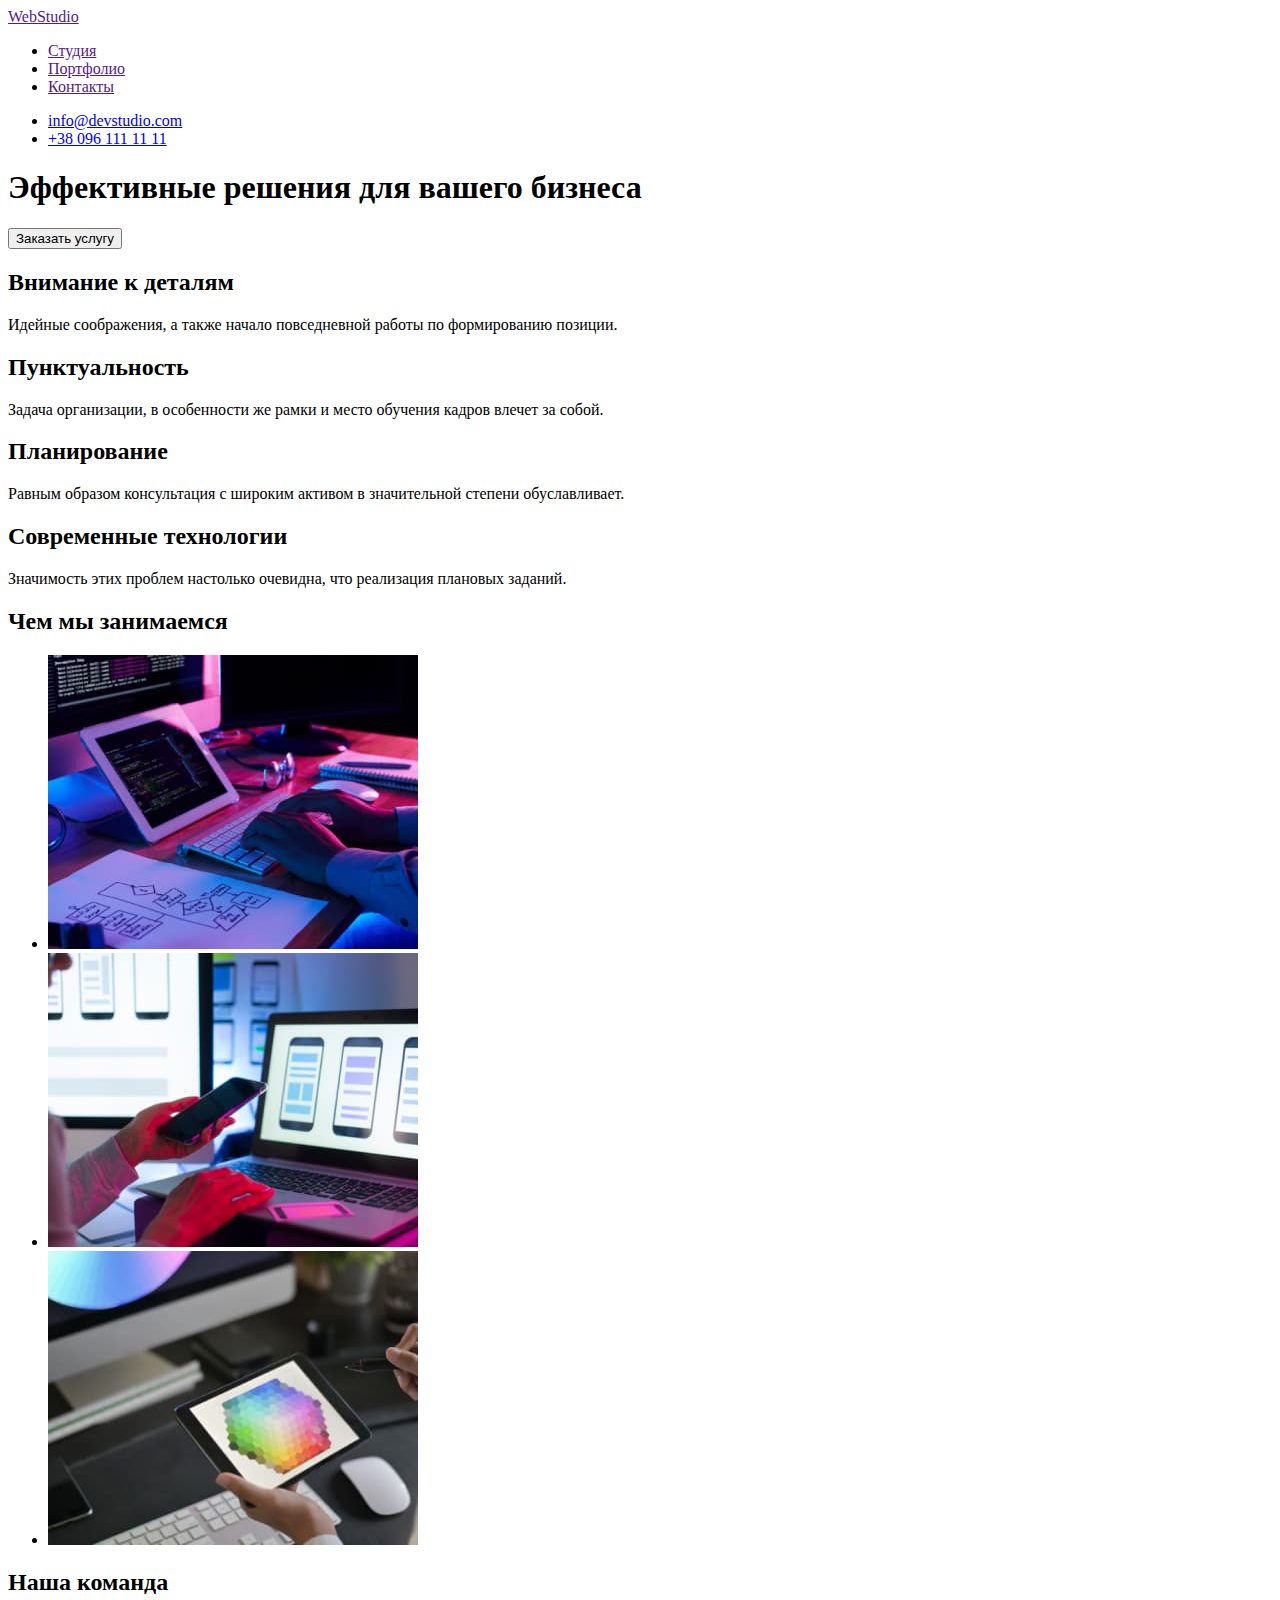
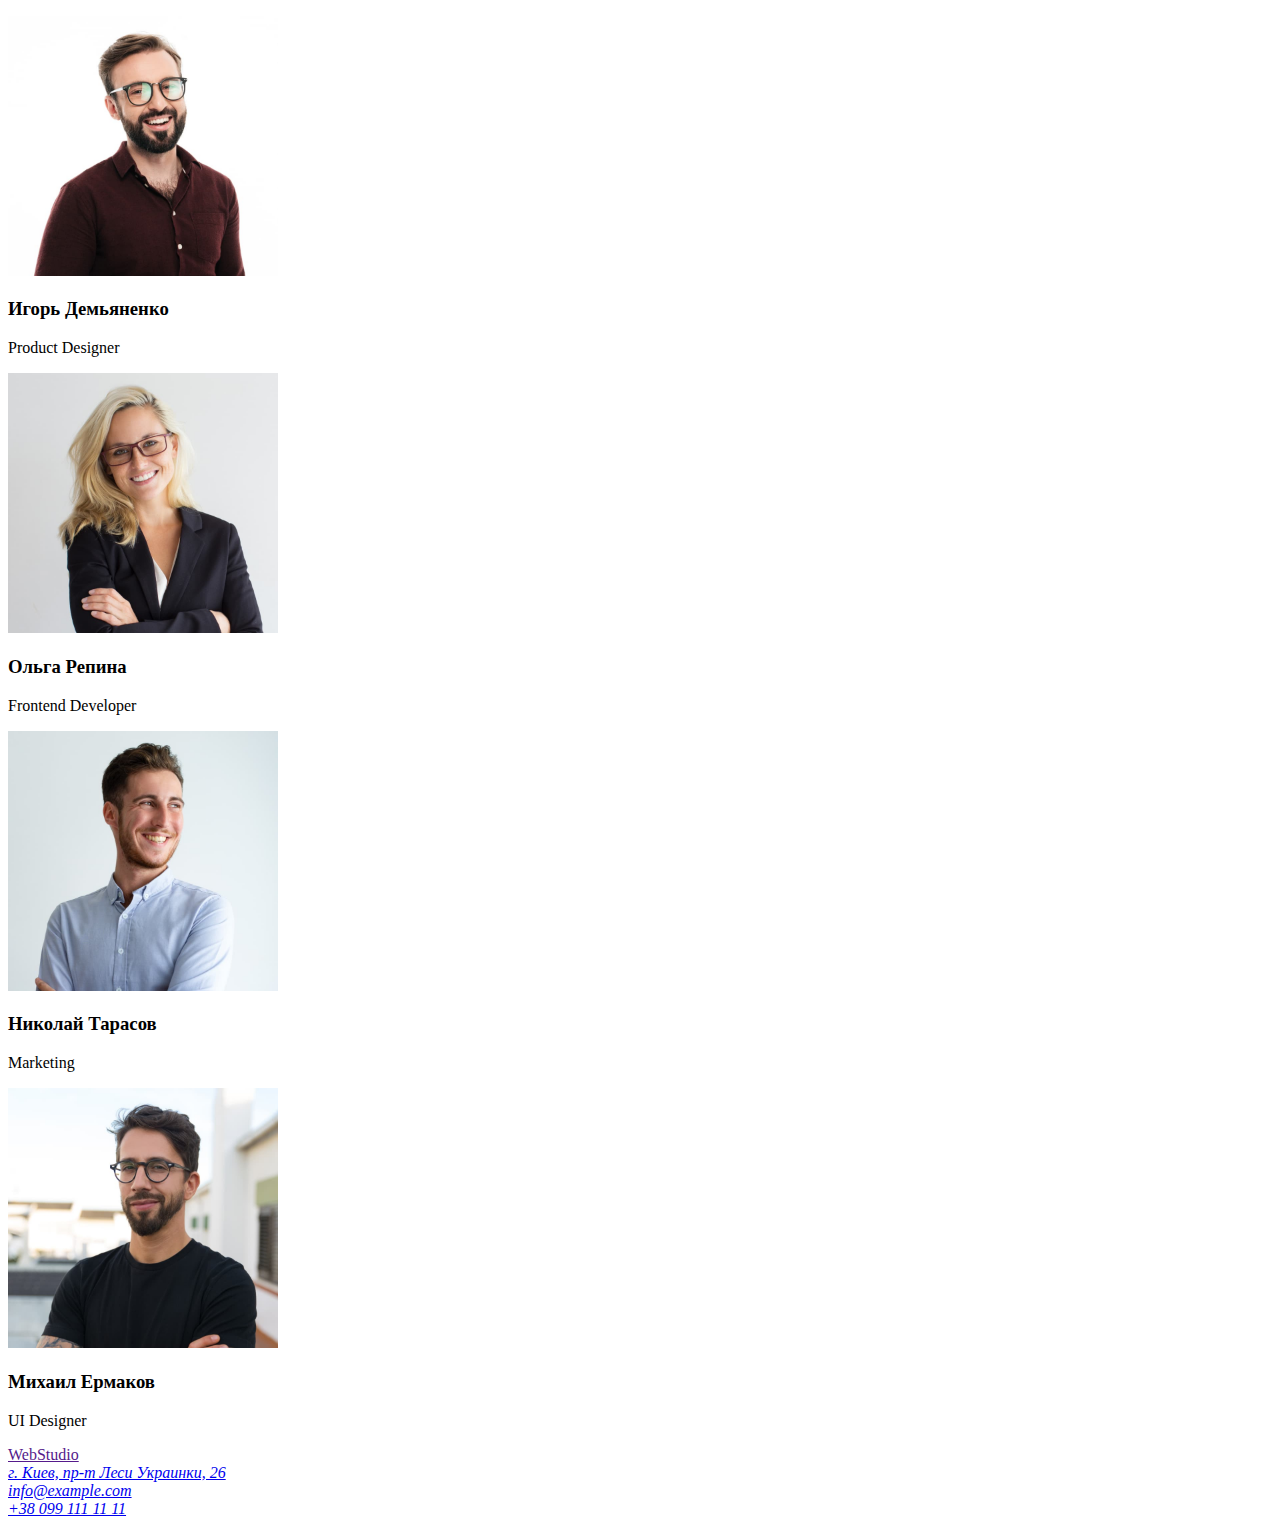
==== index.html @ 6598e840 "добавляє основні файли" ====
<!DOCTYPE html>
<html lang="ru">
  <head>
    <meta charset="UTF-8" />
    <meta http-equiv="X-UA-Compatible" content="IE=edge" />
    <meta name="viewport" content="width=device-width, initial-scale=1.0" />
    <title>WebStudio</title>
  </head>
  <body>
    <!--HEADER-->
    <header>
      <nav>
        <a href="">WebStudio</a>
        <ul>
          <li>
            <a href="">Студия</a>
          </li>
          <li>
            <a href="">Портфолио</a>
          </li>
          <li>
            <a href="">Контакты</a>
          </li>
        </ul>
      </nav>
      <ul>
        <li>
          <a href="mailto:info@devstudio.com">info@devstudio.com</a>
        </li>
        <li>
          <a href="tel:+380961111111">+38 096 111 11 11</a>
        </li>
      </ul>
    </header>
    <main>
      <!--DESISION-->
      <section>
        <div>
          <h1>Эффективные решения для вашего бизнеса</h1>
          <button type="button">Заказать услугу</button>
        </div>
      </section>
      <!--FEATURES-->
      <section>
        <h2>Внимание к деталям</h2>
        <p>Идейные соображения, а также начало повседневной работы по формированию позиции.</p>
        <h2>Пунктуальность</h2>
        <p>Задача организации, в особенности же рамки и место обучения кадров влечет за собой.</p>
        <h2>Планирование</h2>
        <p>Равным образом консультация с широким активом в значительной степени обуславливает.</p>
        <h2>Современные технологии</h2>
        <p>Значимость этих проблем настолько очевидна, что реализация плановых заданий.</p>
      </section>
      <!--WHAT_ARE_WE_DOING-->
      <section>
        <h2>Чем мы занимаемся</h2>
        <div>
          <ul>
            <li>
              <img
                src="./images/what_we_are_doing/working-desk.jpg"
                alt="рабочий стол офиса"
                width="370"
                height="294"
              />
            </li>
            <li>
              <img src="./images/what_we_are_doing/smartphones-working.jpg" alt="смартфоны" />
            </li>
            <li>
              <img
                src="./images/what_we_are_doing/colour-graphic-working.jpg"
                alt="графическая работа"
              />
            </li>
          </ul>
        </div>
      </section>
      <!--OUR TEAM-->
      <section>
        <h2>Наша команда</h2>

        <div class="card">
          <img
            src="./images/our_team/ihordemianenko.jpg"
            alt="работник1"
            width="270"
            height="260"
          />
          <div class="container">
            <h3>Игорь Демьяненко</h3>
            <p>Product Designer</p>
          </div>
        </div>
        <div class="card">
          <img src="./images/our_team/olgarepina.jpg" alt="работник2" width="270" height="260" />
          <div class="container">
            <h3>Ольга Репина</h3>
            <p>Frontend Developer</p>
          </div>
        </div>
        <div class="card">
          <img
            src="./images/our_team/nikolaitarasov.jpg"
            alt="работник3"
            width="270"
            height="260"
          />
          <div class="container">
            <h3>Николай Тарасов</h3>
            <p>Marketing</p>
          </div>
        </div>
        <div class="card">
          <img
            src="./images/our_team/mikhailermakov.jpg"
            alt="работник4"
            width="270"
            height="260"
          />
          <div class="container">
            <h3>Михаил Ермаков</h3>
            <p>UI Designer</p>
          </div>
        </div>
      </section>
    </main>

    <footer>
      <li>
        <a href="">WebStudio</a>
      </li>
      <address>
        <li>
        <a href="https://goo.gl/maps/vqGv92eVVHHaPo1Y6" target="_blank" rel="noopener noreferrer"
          >г. Киев, пр-т Леси Украинки, 26</a>
        </li>
        <li>
           <a href="mailto:info@example.com">info@example.com</a>
        </li>
        <li>   
        <a href="tel:+380991111111">+38 099 111 11 11</a>
        </li>
      </address>
    </footer>
  </body>
</html>
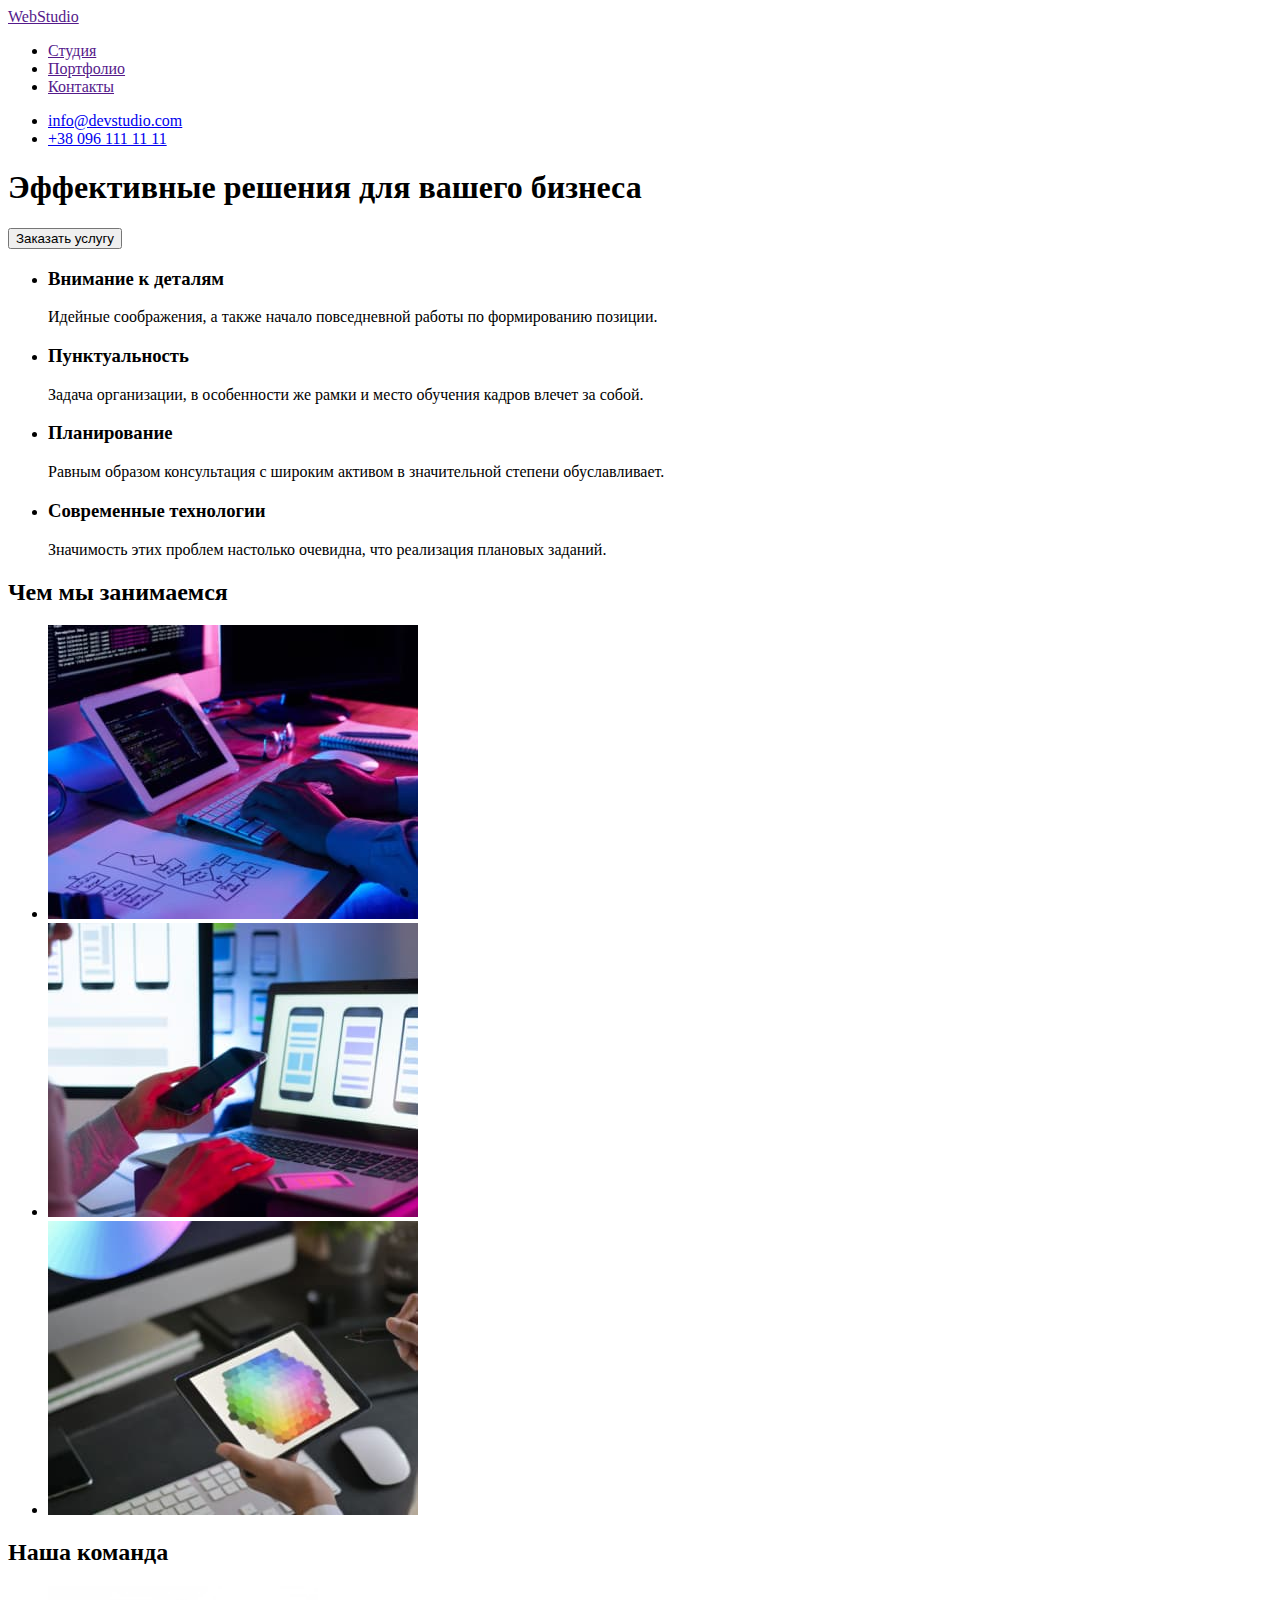
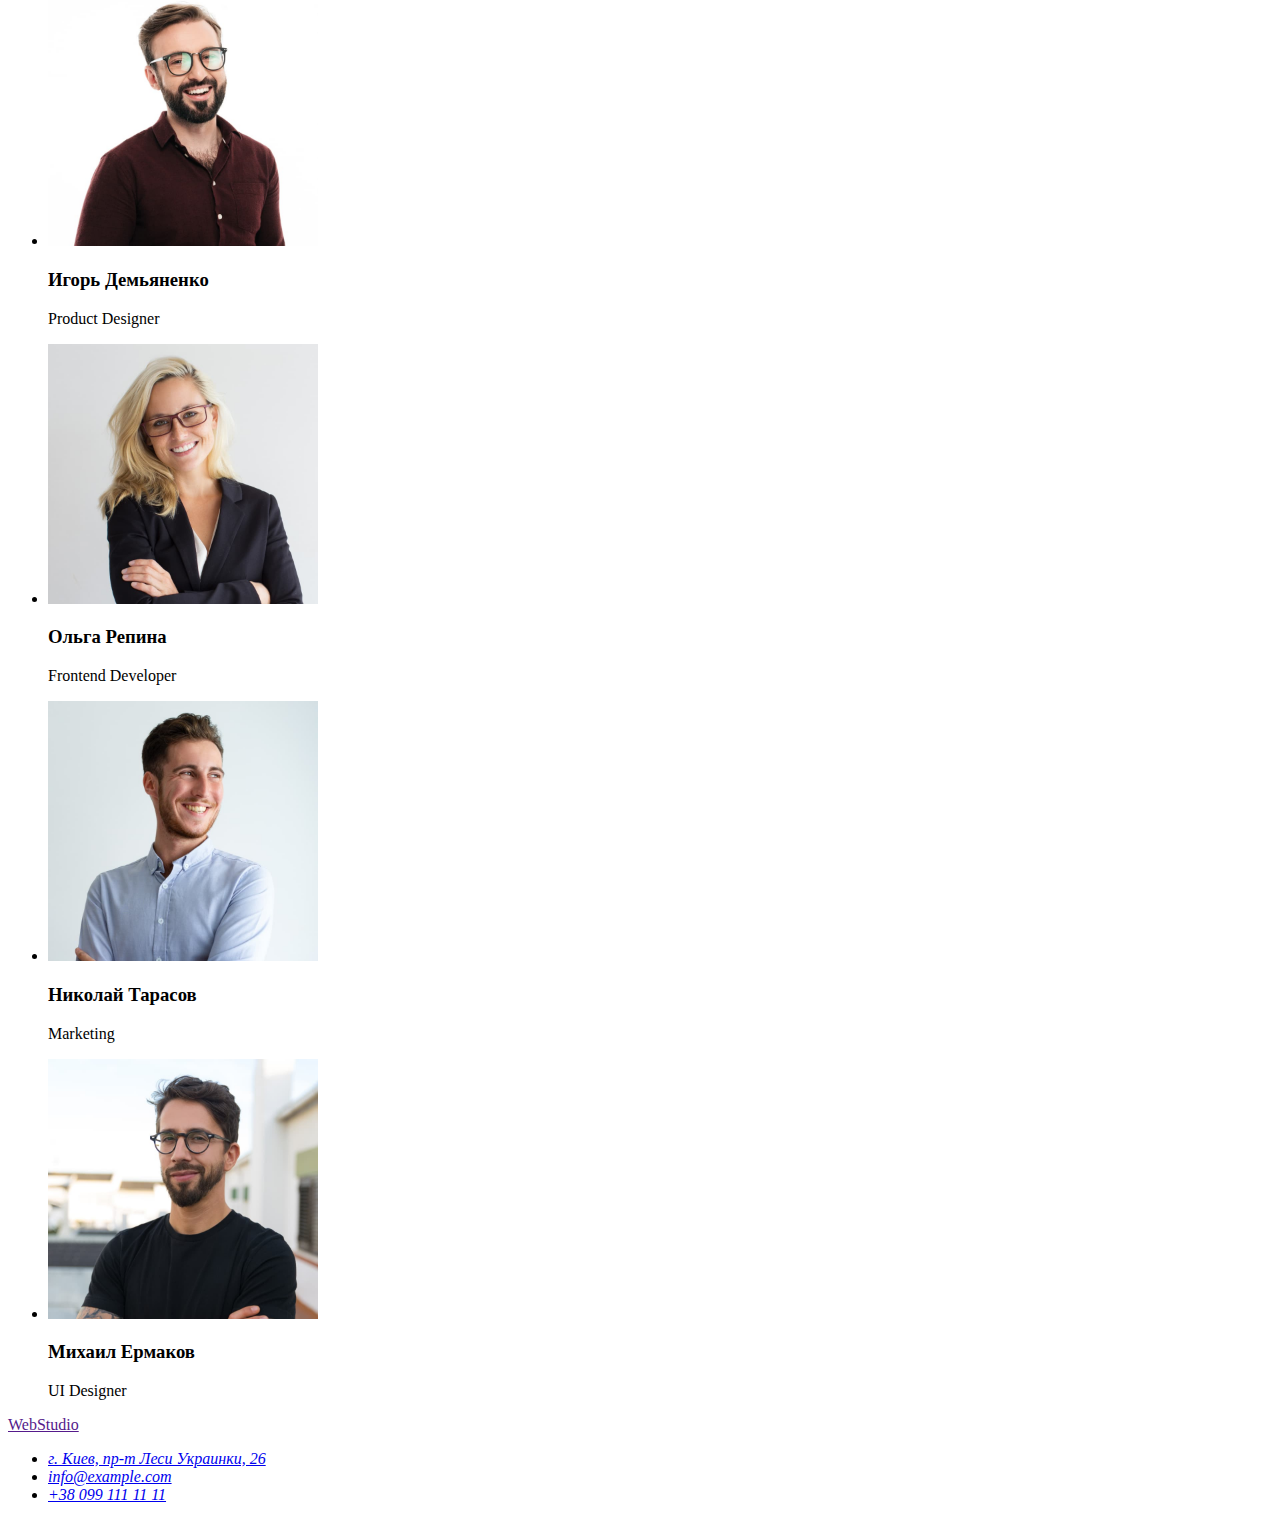
==== commit de542b0f: "изменяет файлы" ====
--- a/index.html
+++ b/index.html
@@ -1,147 +1,139 @@
 <!DOCTYPE html>
 <html lang="ru">
-  <head>
-    <meta charset="UTF-8" />
-    <meta http-equiv="X-UA-Compatible" content="IE=edge" />
-    <meta name="viewport" content="width=device-width, initial-scale=1.0" />
-    <title>WebStudio</title>
-  </head>
-  <body>
-    <!--HEADER-->
-    <header>
-      <nav>
-        <a href="">WebStudio</a>
+
+<head>
+  <meta charset="UTF-8" />
+  <meta http-equiv="X-UA-Compatible" content="IE=edge" />
+  <meta name="viewport" content="width=device-width, initial-scale=1.0" />
+  <title>WebStudio</title>
+</head>
+
+<body>
+  <!--HEADER-->
+  <header>
+    <nav>
+      <a href="">WebStudio</a>
+      <ul>
+        <li>
+          <a href="">Студия</a>
+        </li>
+        <li>
+          <a href="">Портфолио</a>
+        </li>
+        <li>
+          <a href="">Контакты</a>
+        </li>
+      </ul>
+    </nav>
+    <ul>
+      <li>
+        <a href="mailto:info@devstudio.com">info@devstudio.com</a>
+      </li>
+      <li>
+        <a href="tel:+380961111111">+38 096 111 11 11</a>
+      </li>
+    </ul>
+  </header>
+  <main>
+    <!--DESISION-->
+    <section>
+      <div>
+        <h1>Эффективные решения для вашего бизнеса</h1>
+        <button type="button">Заказать услугу</button>
+      </div>
+    </section>
+    <!--FEATURES-->
+    <section>
+      <ul>
+        <li>
+          <h3>Внимание к деталям</h3>
+        </li>
+        <p>Идейные соображения, а также начало повседневной работы по формированию позиции.</p>
+        <li>
+          <h3>Пунктуальность</h3>
+        </li>
+        <p>Задача организации, в особенности же рамки и место обучения кадров влечет за собой.</p>
+        <li>
+          <h3>Планирование</h3>
+        </li>
+        <p>Равным образом консультация с широким активом в значительной степени обуславливает.</p>
+        <li>
+          <h3>Современные технологии</h3>
+        </li>
+        <p>Значимость этих проблем настолько очевидна, что реализация плановых заданий.</p>
+      </ul>
+    </section>
+    <!--WHAT_ARE_WE_DOING-->
+    <section>
+      <h2>Чем мы занимаемся</h2>
+      <div>
         <ul>
           <li>
-            <a href="">Студия</a>
+            <img src="./images/what_we_are_doing/working-desk.jpg" alt="рабочий стол офиса" width="370" height="294" />
           </li>
           <li>
-            <a href="">Портфолио</a>
+            <img src="./images/what_we_are_doing/smartphones-working.jpg" alt="смартфоны" />
           </li>
           <li>
-            <a href="">Контакты</a>
+            <img src="./images/what_we_are_doing/colour-graphic-working.jpg" alt="графическая работа" />
           </li>
         </ul>
-      </nav>
+      </div>
+    </section>
+    <!--OUR TEAM-->
+    <section>
+      <h2>Наша команда</h2>
+
       <ul>
         <li>
-          <a href="mailto:info@devstudio.com">info@devstudio.com</a>
-        </li>
-        <li>
-          <a href="tel:+380961111111">+38 096 111 11 11</a>
-        </li>
-      </ul>
-    </header>
-    <main>
-      <!--DESISION-->
-      <section>
-        <div>
-          <h1>Эффективные решения для вашего бизнеса</h1>
-          <button type="button">Заказать услугу</button>
-        </div>
-      </section>
-      <!--FEATURES-->
-      <section>
-        <h2>Внимание к деталям</h2>
-        <p>Идейные соображения, а также начало повседневной работы по формированию позиции.</p>
-        <h2>Пунктуальность</h2>
-        <p>Задача организации, в особенности же рамки и место обучения кадров влечет за собой.</p>
-        <h2>Планирование</h2>
-        <p>Равным образом консультация с широким активом в значительной степени обуславливает.</p>
-        <h2>Современные технологии</h2>
-        <p>Значимость этих проблем настолько очевидна, что реализация плановых заданий.</p>
-      </section>
-      <!--WHAT_ARE_WE_DOING-->
-      <section>
-        <h2>Чем мы занимаемся</h2>
-        <div>
-          <ul>
-            <li>
-              <img
-                src="./images/what_we_are_doing/working-desk.jpg"
-                alt="рабочий стол офиса"
-                width="370"
-                height="294"
-              />
-            </li>
-            <li>
-              <img src="./images/what_we_are_doing/smartphones-working.jpg" alt="смартфоны" />
-            </li>
-            <li>
-              <img
-                src="./images/what_we_are_doing/colour-graphic-working.jpg"
-                alt="графическая работа"
-              />
-            </li>
-          </ul>
-        </div>
-      </section>
-      <!--OUR TEAM-->
-      <section>
-        <h2>Наша команда</h2>
-
-        <div class="card">
-          <img
-            src="./images/our_team/ihordemianenko.jpg"
-            alt="работник1"
-            width="270"
-            height="260"
-          />
+          <img src="./images/our_team/ihordemianenko.jpg" alt="работник1" width="270" height="260" />
           <div class="container">
             <h3>Игорь Демьяненко</h3>
             <p>Product Designer</p>
           </div>
-        </div>
-        <div class="card">
+        </li>
+        <li>
           <img src="./images/our_team/olgarepina.jpg" alt="работник2" width="270" height="260" />
           <div class="container">
             <h3>Ольга Репина</h3>
             <p>Frontend Developer</p>
           </div>
-        </div>
-        <div class="card">
-          <img
-            src="./images/our_team/nikolaitarasov.jpg"
-            alt="работник3"
-            width="270"
-            height="260"
-          />
+        </li>
+        <li>
+          <img src="./images/our_team/nikolaitarasov.jpg" alt="работник3" width="270" height="260" />
           <div class="container">
             <h3>Николай Тарасов</h3>
             <p>Marketing</p>
           </div>
-        </div>
-        <div class="card">
-          <img
-            src="./images/our_team/mikhailermakov.jpg"
-            alt="работник4"
-            width="270"
-            height="260"
-          />
+        </li>
+        <li>
+          <img src="./images/our_team/mikhailermakov.jpg" alt="работник4" width="270" height="260" />
           <div class="container">
             <h3>Михаил Ермаков</h3>
             <p>UI Designer</p>
           </div>
-        </div>
-      </section>
-    </main>
+        </li>
+      </ul>
+    </section>
+  </main>
 
-    <footer>
-      <li>
-        <a href="">WebStudio</a>
-      </li>
-      <address>
+  <footer>
+    <a href="">WebStudio</a>
+    <address>
+      <ul>
         <li>
-        <a href="https://goo.gl/maps/vqGv92eVVHHaPo1Y6" target="_blank" rel="noopener noreferrer"
-          >г. Киев, пр-т Леси Украинки, 26</a>
+          <a href="https://goo.gl/maps/vqGv92eVVHHaPo1Y6" target="_blank" rel="noopener noreferrer">г. Киев, пр-т Леси
+            Украинки, 26</a>
         </li>
         <li>
-           <a href="mailto:info@example.com">info@example.com</a>
+          <a href="mailto:info@example.com">info@example.com</a>
         </li>
-        <li>   
-        <a href="tel:+380991111111">+38 099 111 11 11</a>
+        <li>
+          <a href="tel:+380991111111">+38 099 111 11 11</a>
         </li>
-      </address>
-    </footer>
-  </body>
-</html>
+      </ul>
+    </address>
+  </footer>
+</body>
+
+</html>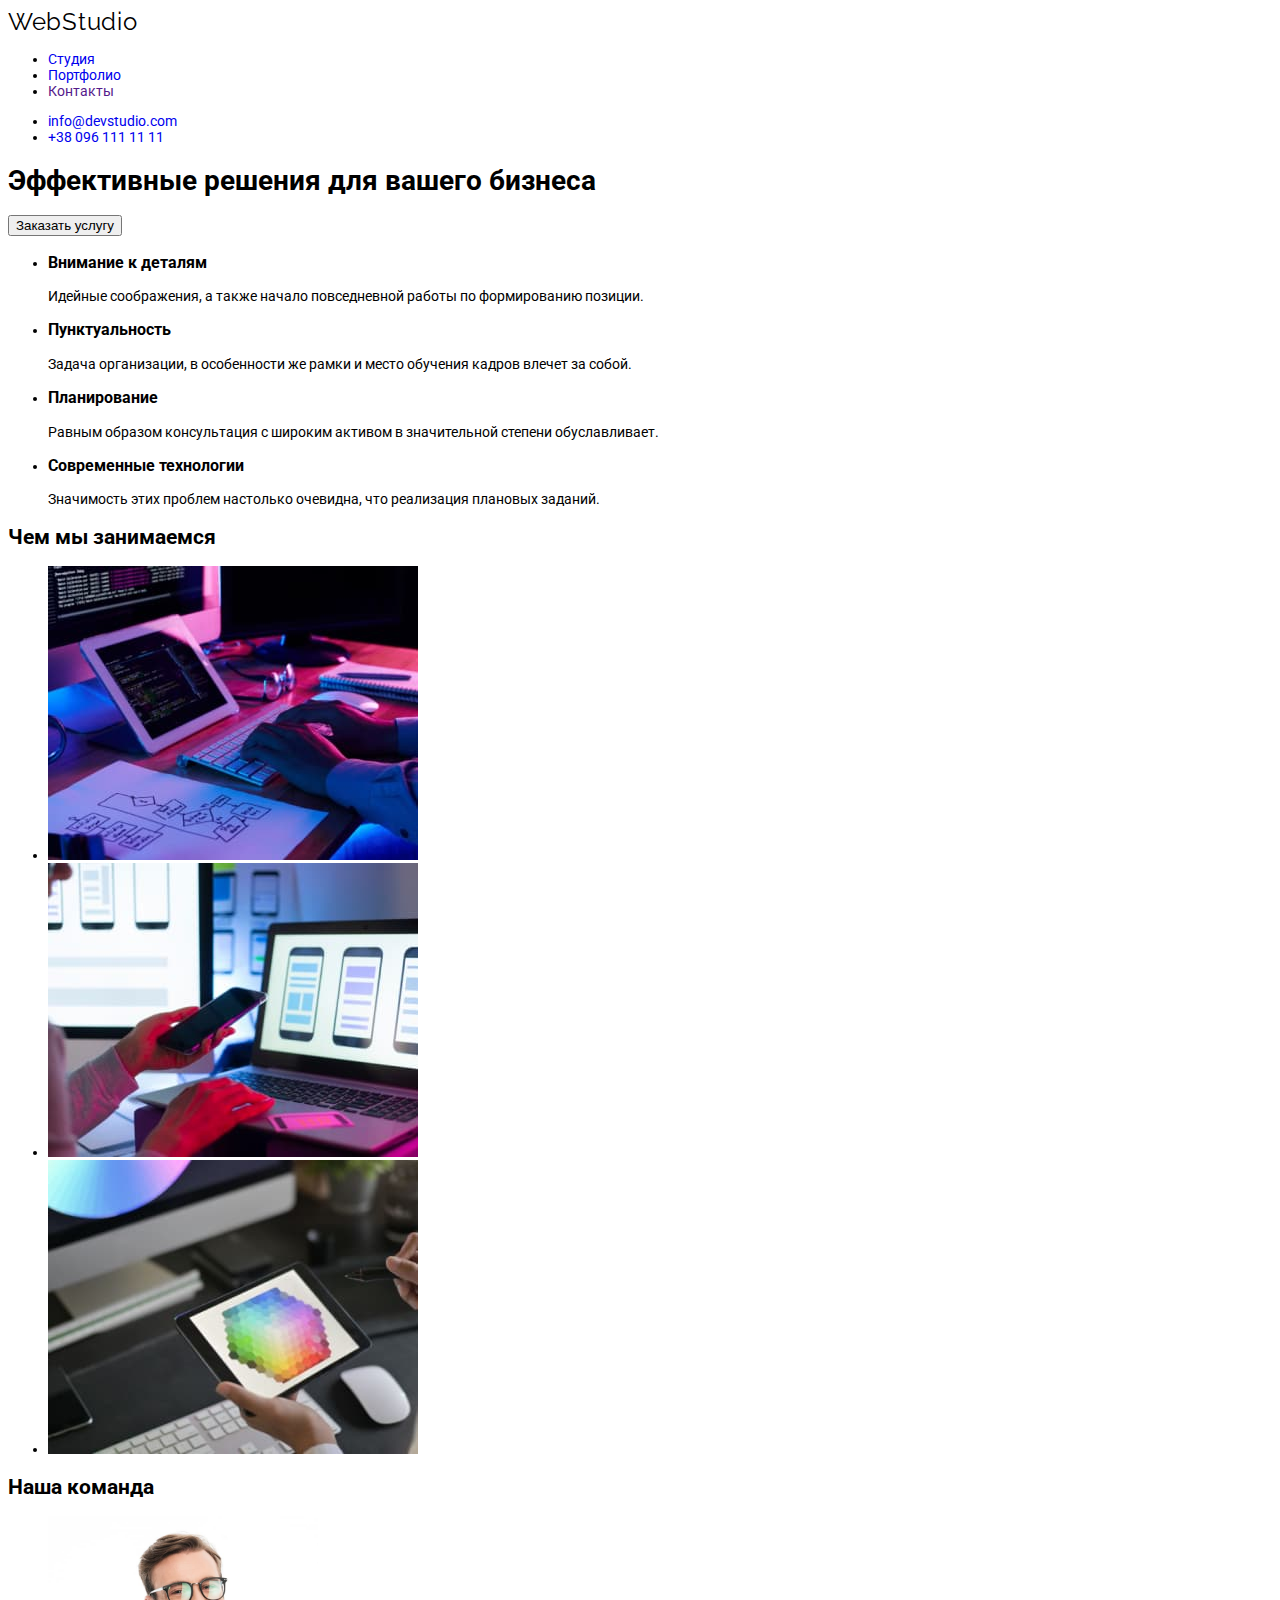
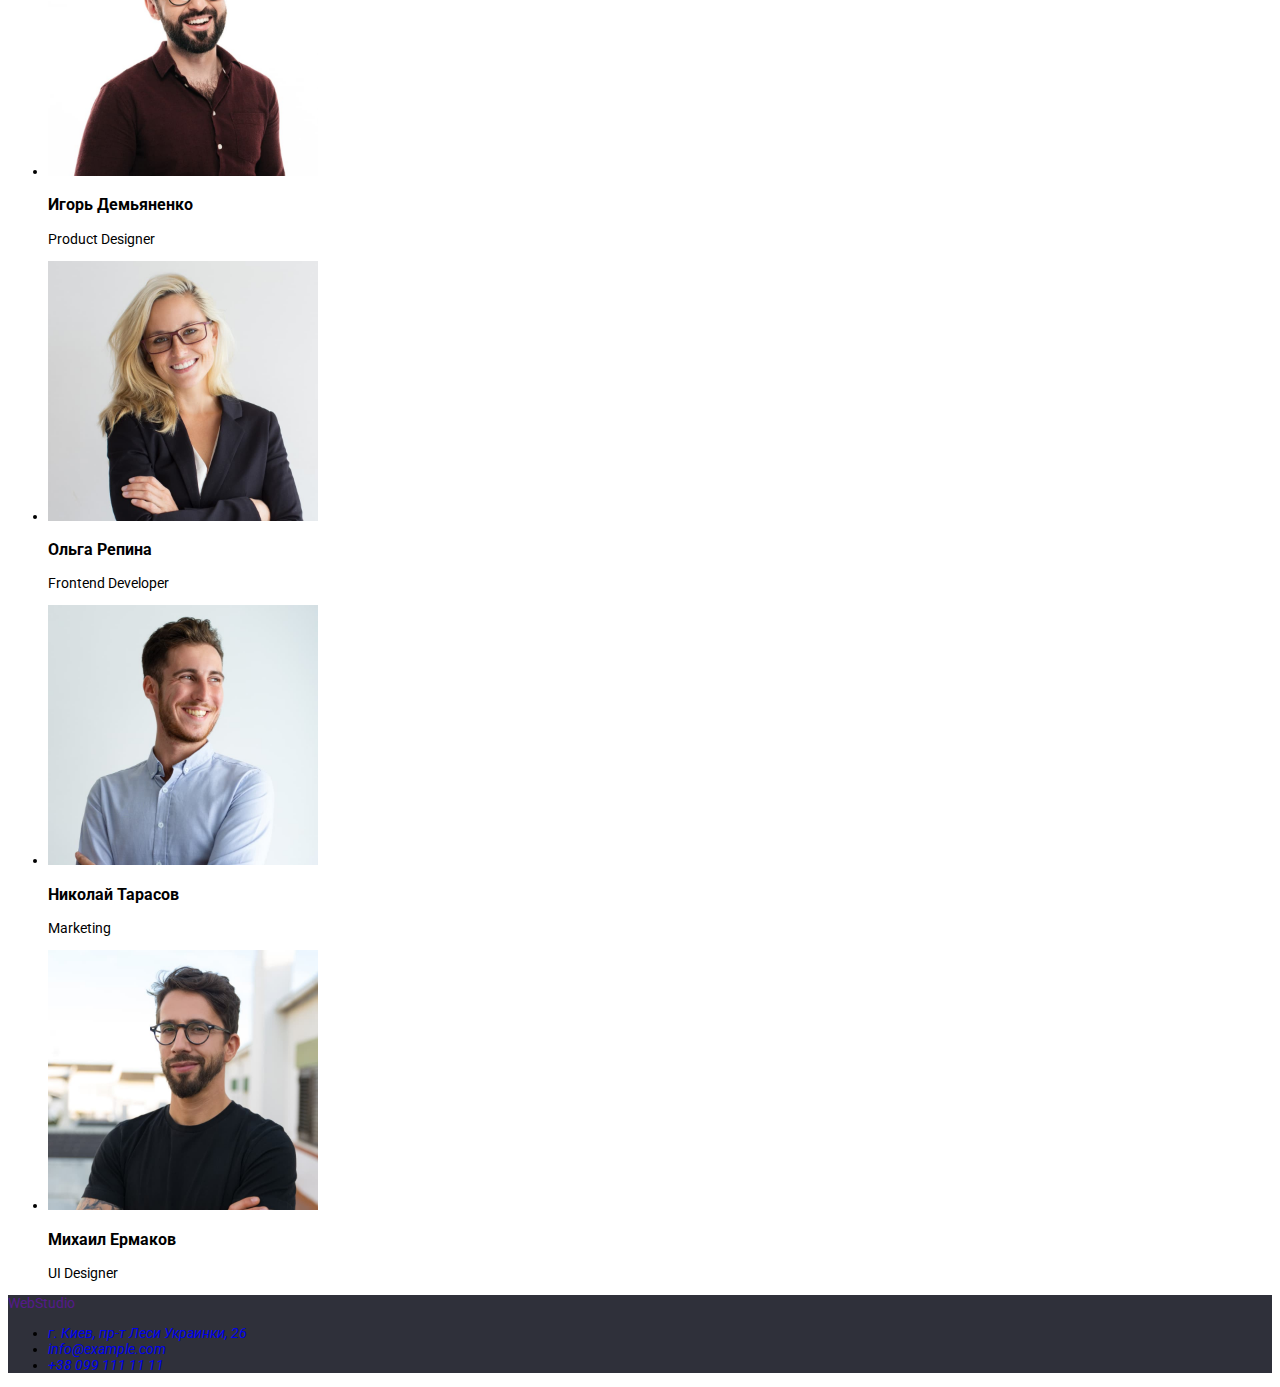
==== commit 0d4c9633: "создает файлы портфолио" ====
--- a/index.html
+++ b/index.html
@@ -6,19 +6,24 @@
   <meta http-equiv="X-UA-Compatible" content="IE=edge" />
   <meta name="viewport" content="width=device-width, initial-scale=1.0" />
   <title>WebStudio</title>
+  <link rel="stylesheet" href="./styles/styles.css">
+  <link rel="preconnect" href="https://fonts.gstatic.com">
+  <link href="https://fonts.googleapis.com/css2?family=Raleway:wght@700&family=Roboto:wght@400;500;700;900&display=swap"
+    rel="stylesheet">
+  <link rel="stylesheet" href="./styles/styles.css">
 </head>
 
 <body>
   <!--HEADER-->
   <header>
     <nav>
-      <a href="">WebStudio</a>
+      <a class="header-logo" href="">Web<span class="header-logo-acent">Studio</span></a>
       <ul>
         <li>
-          <a href="">Студия</a>
+          <a href="./index.html">Студия</a>
         </li>
         <li>
-          <a href="">Портфолио</a>
+          <a href="./portfolio.html">Портфолио</a>
         </li>
         <li>
           <a href="">Контакты</a>
@@ -47,26 +52,26 @@
       <ul>
         <li>
           <h3>Внимание к деталям</h3>
+          <p>Идейные соображения, а также начало повседневной работы по формированию позиции.</p>
         </li>
-        <p>Идейные соображения, а также начало повседневной работы по формированию позиции.</p>
         <li>
           <h3>Пунктуальность</h3>
+          <p>Задача организации, в особенности же рамки и место обучения кадров влечет за собой.</p>
         </li>
-        <p>Задача организации, в особенности же рамки и место обучения кадров влечет за собой.</p>
         <li>
           <h3>Планирование</h3>
+          <p>Равным образом консультация с широким активом в значительной степени обуславливает.</p>
         </li>
-        <p>Равным образом консультация с широким активом в значительной степени обуславливает.</p>
         <li>
           <h3>Современные технологии</h3>
+          <p>Значимость этих проблем настолько очевидна, что реализация плановых заданий.</p>
         </li>
-        <p>Значимость этих проблем настолько очевидна, что реализация плановых заданий.</p>
       </ul>
     </section>
     <!--WHAT_ARE_WE_DOING-->
     <section>
-      <h2>Чем мы занимаемся</h2>
       <div>
+        <h2>Чем мы занимаемся</h2>
         <ul>
           <li>
             <img src="./images/what_we_are_doing/working-desk.jpg" alt="рабочий стол офиса" width="370" height="294" />
@@ -117,7 +122,7 @@
     </section>
   </main>
 
-  <footer>
+  <footer class="footer">
     <a href="">WebStudio</a>
     <address>
       <ul>
--- a/styles/styles.css
+++ b/styles/styles.css
@@ -0,0 +1,30 @@
+:root{
+    --primery-font: Roboto, sans-serif;
+    --secondary-font: Raleway, sans-serif;
+    --logo-acent-color: #000000;
+    --primery-acent-color: #2196f3;
+    --primery-backgraund-color: #2f303a;
+
+}
+body{
+    font-family: var(--primery-font);
+    font-weight: 400;
+    font-size: 14px;
+}
+.header-logo{
+    font-family: var(--secondary-font);
+    font-size: 24px;
+    line-height: 1.2;
+    letter-spacing: 0.03em;
+    color: var(--logo-acent-color);
+}
+.header-logo-acent{
+    color: var(--logo-acent-color);
+}
+
+a{
+    text-decoration: none;
+}
+.footer{
+    background-color: var(--primery-backgraund-color);
+}--- a/styles/styles.css
+++ b/styles/styles.css
@@ -0,0 +1,30 @@
+:root{
+    --primery-font: Roboto, sans-serif;
+    --secondary-font: Raleway, sans-serif;
+    --logo-acent-color: #000000;
+    --primery-acent-color: #2196f3;
+    --primery-backgraund-color: #2f303a;
+
+}
+body{
+    font-family: var(--primery-font);
+    font-weight: 400;
+    font-size: 14px;
+}
+.header-logo{
+    font-family: var(--secondary-font);
+    font-size: 24px;
+    line-height: 1.2;
+    letter-spacing: 0.03em;
+    color: var(--logo-acent-color);
+}
+.header-logo-acent{
+    color: var(--logo-acent-color);
+}
+
+a{
+    text-decoration: none;
+}
+.footer{
+    background-color: var(--primery-backgraund-color);
+}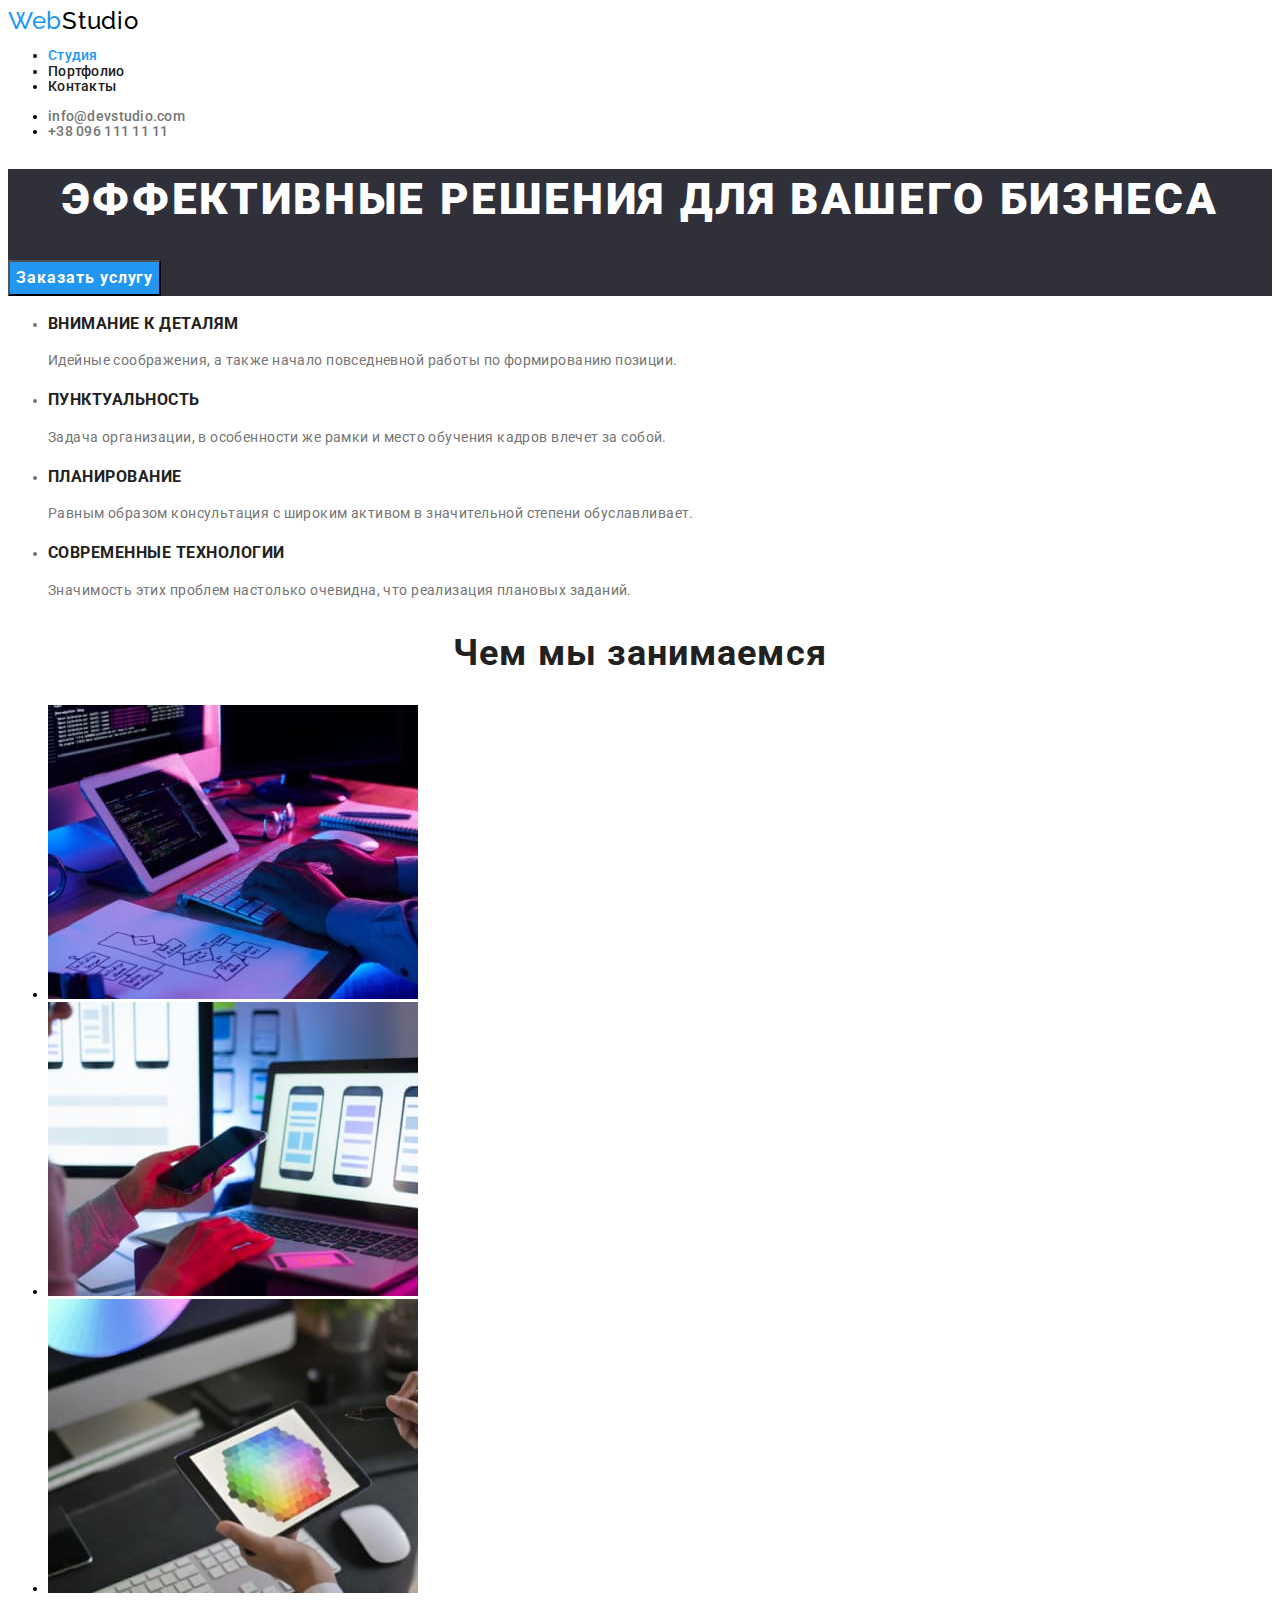
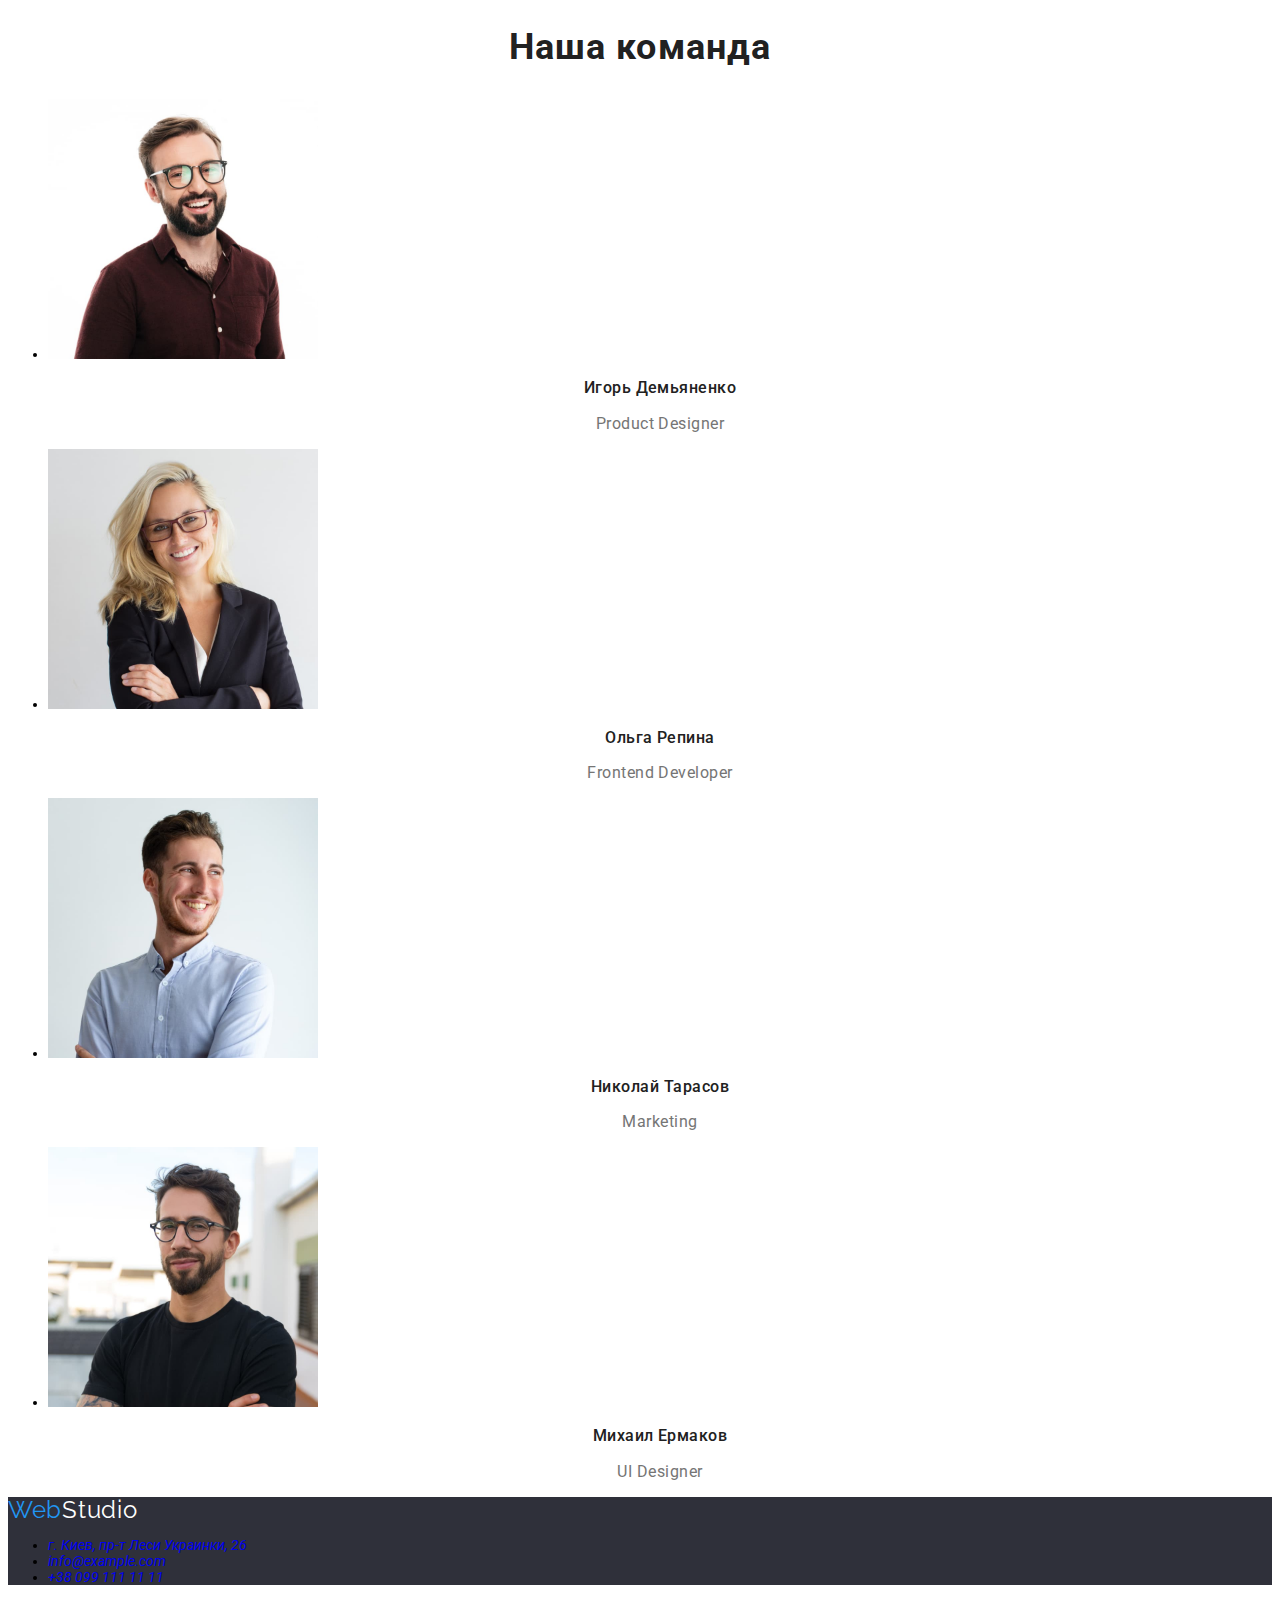
==== commit a545e835: "добавляет стили" ====
--- a/index.html
+++ b/index.html
@@ -15,55 +15,55 @@
 
 <body>
   <!--HEADER-->
-  <header>
+  <header class="page-header">
     <nav>
-      <a class="header-logo" href="">Web<span class="header-logo-acent">Studio</span></a>
+      <a class="logo" href="">Web<span class="header-logo-acent">Studio</span></a>
       <ul>
         <li>
-          <a href="./index.html">Студия</a>
+          <a class="nav-link carent" href="./index.html">Студия</a>
         </li>
         <li>
-          <a href="./portfolio.html">Портфолио</a>
+          <a class="nav-link" href="./portfolio.html">Портфолио</a>
         </li>
         <li>
-          <a href="">Контакты</a>
+          <a class="nav-link" href="">Контакты</a>
         </li>
       </ul>
     </nav>
     <ul>
       <li>
-        <a href="mailto:info@devstudio.com">info@devstudio.com</a>
+        <a class="contact-link" href="mailto:info@devstudio.com">info@devstudio.com</a>
       </li>
       <li>
-        <a href="tel:+380961111111">+38 096 111 11 11</a>
+        <a class="contact-link" href="tel:+380961111111">+38 096 111 11 11</a>
       </li>
     </ul>
   </header>
   <main>
     <!--DESISION-->
-    <section>
+    <section class="hero-page">
       <div>
-        <h1>Эффективные решения для вашего бизнеса</h1>
-        <button type="button">Заказать услугу</button>
+        <h1 class="hero-title">Эффективные решения для вашего бизнеса</h1>
+        <button class="hero-button" type="button">Заказать услугу</button>
       </div>
     </section>
     <!--FEATURES-->
-    <section>
+    <section class="features">
       <ul>
         <li>
-          <h3>Внимание к деталям</h3>
+          <h3 class="features-title">Внимание к деталям</h3>
           <p>Идейные соображения, а также начало повседневной работы по формированию позиции.</p>
         </li>
         <li>
-          <h3>Пунктуальность</h3>
+          <h3 class="features-title">Пунктуальность</h3>
           <p>Задача организации, в особенности же рамки и место обучения кадров влечет за собой.</p>
         </li>
         <li>
-          <h3>Планирование</h3>
+          <h3 class="features-title">Планирование</h3>
           <p>Равным образом консультация с широким активом в значительной степени обуславливает.</p>
         </li>
         <li>
-          <h3>Современные технологии</h3>
+          <h3 class="features-title">Современные технологии</h3>
           <p>Значимость этих проблем настолько очевидна, что реализация плановых заданий.</p>
         </li>
       </ul>
@@ -71,7 +71,7 @@
     <!--WHAT_ARE_WE_DOING-->
     <section>
       <div>
-        <h2>Чем мы занимаемся</h2>
+        <h2 class="section-title">Чем мы занимаемся</h2>
         <ul>
           <li>
             <img src="./images/what_we_are_doing/working-desk.jpg" alt="рабочий стол офиса" width="370" height="294" />
@@ -87,35 +87,35 @@
     </section>
     <!--OUR TEAM-->
     <section>
-      <h2>Наша команда</h2>
+      <h2 class="section-title-team">Наша команда</h2>
 
       <ul>
         <li>
           <img src="./images/our_team/ihordemianenko.jpg" alt="работник1" width="270" height="260" />
           <div class="container">
-            <h3>Игорь Демьяненко</h3>
-            <p>Product Designer</p>
+            <h3 class="team-name">Игорь Демьяненко</h3>
+            <p class="profession">Product Designer</p>
           </div>
         </li>
         <li>
           <img src="./images/our_team/olgarepina.jpg" alt="работник2" width="270" height="260" />
           <div class="container">
-            <h3>Ольга Репина</h3>
-            <p>Frontend Developer</p>
+            <h3 class="team-name">Ольга Репина</h3>
+            <p class="profession">Frontend Developer</p>
           </div>
         </li>
         <li>
           <img src="./images/our_team/nikolaitarasov.jpg" alt="работник3" width="270" height="260" />
           <div class="container">
-            <h3>Николай Тарасов</h3>
-            <p>Marketing</p>
+            <h3 class="team-name">Николай Тарасов</h3>
+            <p class="profession">Marketing</p>
           </div>
         </li>
         <li>
           <img src="./images/our_team/mikhailermakov.jpg" alt="работник4" width="270" height="260" />
           <div class="container">
-            <h3>Михаил Ермаков</h3>
-            <p>UI Designer</p>
+            <h3 class="team-name">Михаил Ермаков</h3>
+            <p class="profession">UI Designer</p>
           </div>
         </li>
       </ul>
@@ -123,11 +123,12 @@
   </main>
 
   <footer class="footer">
-    <a href="">WebStudio</a>
+    <a class="logo" href="">Web<span class="footer-logo-acent">Studio</span></a>
     <address>
       <ul>
         <li>
-          <a href="https://goo.gl/maps/vqGv92eVVHHaPo1Y6" target="_blank" rel="noopener noreferrer">г. Киев, пр-т Леси
+          <a href="https://goo.gl/maps/vqGv92eVVHHaPo1Y6" target="_blank" rel="noopener noreferrer">г. Киев, пр-т
+            Леси
             Украинки, 26</a>
         </li>
         <li>
--- a/styles/styles.css
+++ b/styles/styles.css
@@ -1,30 +1,123 @@
-:root{
+:root {
     --primery-font: Roboto, sans-serif;
     --secondary-font: Raleway, sans-serif;
     --logo-acent-color: #000000;
     --primery-acent-color: #2196f3;
     --primery-backgraund-color: #2f303a;
-
+    --primery-white: #fff;
+    --primery-dark-color: #212121;
+    --text-color: #757575;
+    
 }
-body{
+body {
     font-family: var(--primery-font);
     font-weight: 400;
     font-size: 14px;
 }
-.header-logo{
+.page-header {
+    font-weight: 500;
+    font-size: 14px;
+    line-height: 1.1;
+    letter-spacing: 0.02em;
+}
+.logo {
     font-family: var(--secondary-font);
     font-size: 24px;
-    line-height: 1.2;
+    line-height: 1.1;
     letter-spacing: 0.03em;
-    color: var(--logo-acent-color);
+    color: var(--primery-acent-color);
 }
-.header-logo-acent{
+.header-logo-acent {
     color: var(--logo-acent-color);
 }
 
 a{
     text-decoration: none;
 }
-.footer{
+.footer {
     background-color: var(--primery-backgraund-color);
+}
+.footer-logo-acent{
+    color: var(--primery-white);
+}
+.nav-link {
+    color: var(--primery-dark-color);
+}
+.nav-link:hover,
+.nav-link:focus{
+    color: var(--primery-acent-color);
+}
+.nav-link.carent {
+    color: var(--primery-acent-color);
+}
+.contact-link {
+    color: var(--text-color);
+}
+.contact-link:hover,
+.contact-link:focus{
+    color: var(--primery-acent-color);
+}
+.hero-title {
+    font-weight: 900;
+    font-size: 44px;
+    line-height: 1.4;
+    text-align: center;
+    letter-spacing: 0.06em;
+    text-transform: uppercase;
+    color: var(--primery-white);
+}
+.hero-page {
+    background-color: var(--primery-backgraund-color);
+}
+.hero-button {
+    font-family: inherit;
+    font-weight: bold;
+    font-size: 16px;
+    line-height: 1.9;
+    letter-spacing: 0.06em;
+    color: var(--primery-white);
+    background-color: var(--primery-acent-color);
+}
+.features-title {
+    font-weight: bold;
+    line-height: 1.1;
+    letter-spacing: 0.03em;
+    text-transform: uppercase;
+    color: var(--primery-dark-color);
+
+}
+.features {
+    line-height: 1.7;
+    letter-spacing: 0.03em;
+    color: var(--text-color);
+}
+.section-title {
+    font-weight: bold;
+    font-size: 36px;
+    line-height: 1.2;
+    text-align: center;
+    letter-spacing: 0.03em;
+    color: var(--primery-dark-color);
+}
+.section-title-team {
+    font-size: 36px;
+    line-height: 1.2;
+    text-align: center;
+    letter-spacing: 0.03em;
+    color: var(--primery-dark-color);
+}
+.team-name {
+    font-weight: 500;
+    font-size: 16px;
+    line-height: 1.2;
+    text-align: center;
+    letter-spacing: 0.03em;
+    color: var(--primery-dark-color);
+}
+.profession {
+    font-size: 16px;
+    line-height: 1.2;
+    text-align: center;
+    letter-spacing: 0.03em;
+    color: var(--text-color);
 }--- a/styles/styles.css
+++ b/styles/styles.css
@@ -1,30 +1,123 @@
-:root{
+:root {
     --primery-font: Roboto, sans-serif;
     --secondary-font: Raleway, sans-serif;
     --logo-acent-color: #000000;
     --primery-acent-color: #2196f3;
     --primery-backgraund-color: #2f303a;
-
+    --primery-white: #fff;
+    --primery-dark-color: #212121;
+    --text-color: #757575;
+    
 }
-body{
+body {
     font-family: var(--primery-font);
     font-weight: 400;
     font-size: 14px;
 }
-.header-logo{
+.page-header {
+    font-weight: 500;
+    font-size: 14px;
+    line-height: 1.1;
+    letter-spacing: 0.02em;
+}
+.logo {
     font-family: var(--secondary-font);
     font-size: 24px;
-    line-height: 1.2;
+    line-height: 1.1;
     letter-spacing: 0.03em;
-    color: var(--logo-acent-color);
+    color: var(--primery-acent-color);
 }
-.header-logo-acent{
+.header-logo-acent {
     color: var(--logo-acent-color);
 }
 
 a{
     text-decoration: none;
 }
-.footer{
+.footer {
     background-color: var(--primery-backgraund-color);
+}
+.footer-logo-acent{
+    color: var(--primery-white);
+}
+.nav-link {
+    color: var(--primery-dark-color);
+}
+.nav-link:hover,
+.nav-link:focus{
+    color: var(--primery-acent-color);
+}
+.nav-link.carent {
+    color: var(--primery-acent-color);
+}
+.contact-link {
+    color: var(--text-color);
+}
+.contact-link:hover,
+.contact-link:focus{
+    color: var(--primery-acent-color);
+}
+.hero-title {
+    font-weight: 900;
+    font-size: 44px;
+    line-height: 1.4;
+    text-align: center;
+    letter-spacing: 0.06em;
+    text-transform: uppercase;
+    color: var(--primery-white);
+}
+.hero-page {
+    background-color: var(--primery-backgraund-color);
+}
+.hero-button {
+    font-family: inherit;
+    font-weight: bold;
+    font-size: 16px;
+    line-height: 1.9;
+    letter-spacing: 0.06em;
+    color: var(--primery-white);
+    background-color: var(--primery-acent-color);
+}
+.features-title {
+    font-weight: bold;
+    line-height: 1.1;
+    letter-spacing: 0.03em;
+    text-transform: uppercase;
+    color: var(--primery-dark-color);
+
+}
+.features {
+    line-height: 1.7;
+    letter-spacing: 0.03em;
+    color: var(--text-color);
+}
+.section-title {
+    font-weight: bold;
+    font-size: 36px;
+    line-height: 1.2;
+    text-align: center;
+    letter-spacing: 0.03em;
+    color: var(--primery-dark-color);
+}
+.section-title-team {
+    font-size: 36px;
+    line-height: 1.2;
+    text-align: center;
+    letter-spacing: 0.03em;
+    color: var(--primery-dark-color);
+}
+.team-name {
+    font-weight: 500;
+    font-size: 16px;
+    line-height: 1.2;
+    text-align: center;
+    letter-spacing: 0.03em;
+    color: var(--primery-dark-color);
+}
+.profession {
+    font-size: 16px;
+    line-height: 1.2;
+    text-align: center;
+    letter-spacing: 0.03em;
+    color: var(--text-color);
 }